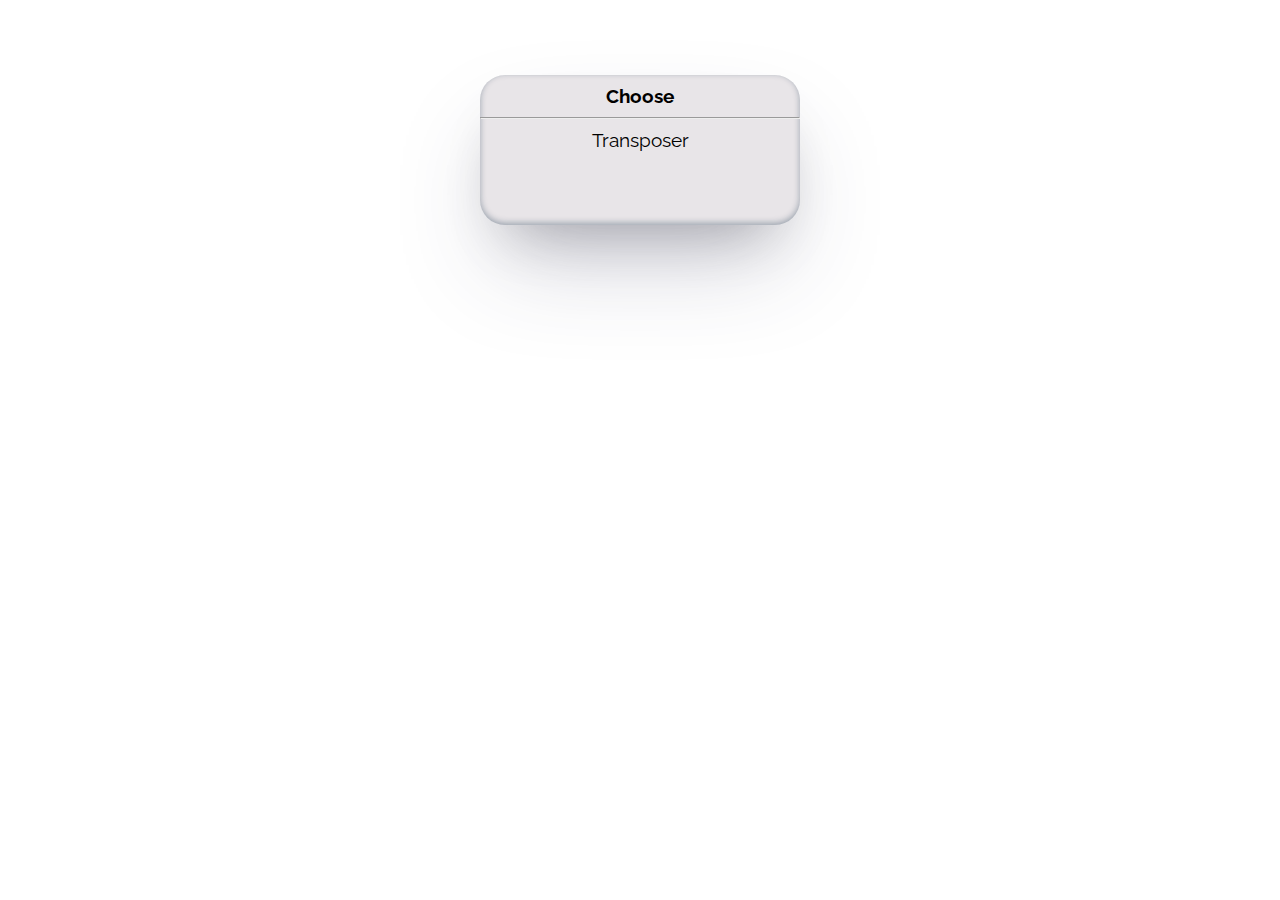
==== index.html @ 2ec069e4 "button instead of a link-Sandesh" ====
<!DOCTYPE html>
<html lang="en">
<head>
    <meta charset="UTF-8">
    <meta name="viewport" content="width=device-width, initial-scale=1.0">
    <title>Index</title>
    
    <style>
     @import url('https://fonts.googleapis.com/css2?family=Raleway:wght@200;300;400;600;700;800;900&display=swap');

        *{
            margin: 0;
            padding: 0;
            font-family: "Raleway", sans-serif;
        }
        .container{
            width: auto;
            height: 300px;
            /* background-color: aquamarine; */
            display: flex;
            justify-content: center;
            position: relative;
        }
        .menu-box{
            width: 25vw;
            height: 150px;
            background-color: rgb(232, 229, 232);
            position: absolute;
            top: 25%;
            text-align: center;
            border-radius: 25px;
            box-shadow: rgba(50, 50, 93, 0.25) 0px 50px 100px -20px, rgba(0, 0, 0, 0.3) 0px 30px 60px -30px, rgba(10, 37, 64, 0.35) 0px -2px 6px 0px inset;
        }
        ul{
            list-style: none;
            margin: 10px;
        }
        button{
            background-color: rgb(232, 229, 232);

            font-size: larger;
            color: black;
            border: none;
        }
        h3{
            padding: 10px;
        }
        button:hover{
            border-radius: 50px;
            transition: all 0.2s ease;
            background-color: rgba(255, 119, 0, 0.2);
            box-shadow: rgba(212, 73, 13, 0.921) 0px 10px 36px 0px, rgba(224,77,16, 0.06) 0px 0px 0px 1px;

        }
        
    </style>
</head>
<body>
    <div class="container">
        <div class="menu-box">
            <h3>Choose</h3>
            <hr>
            <ul>
                <li><button class="transposer">Transposer</button></li>
            </ul>
        </div>
    </div>
</body>
</html>
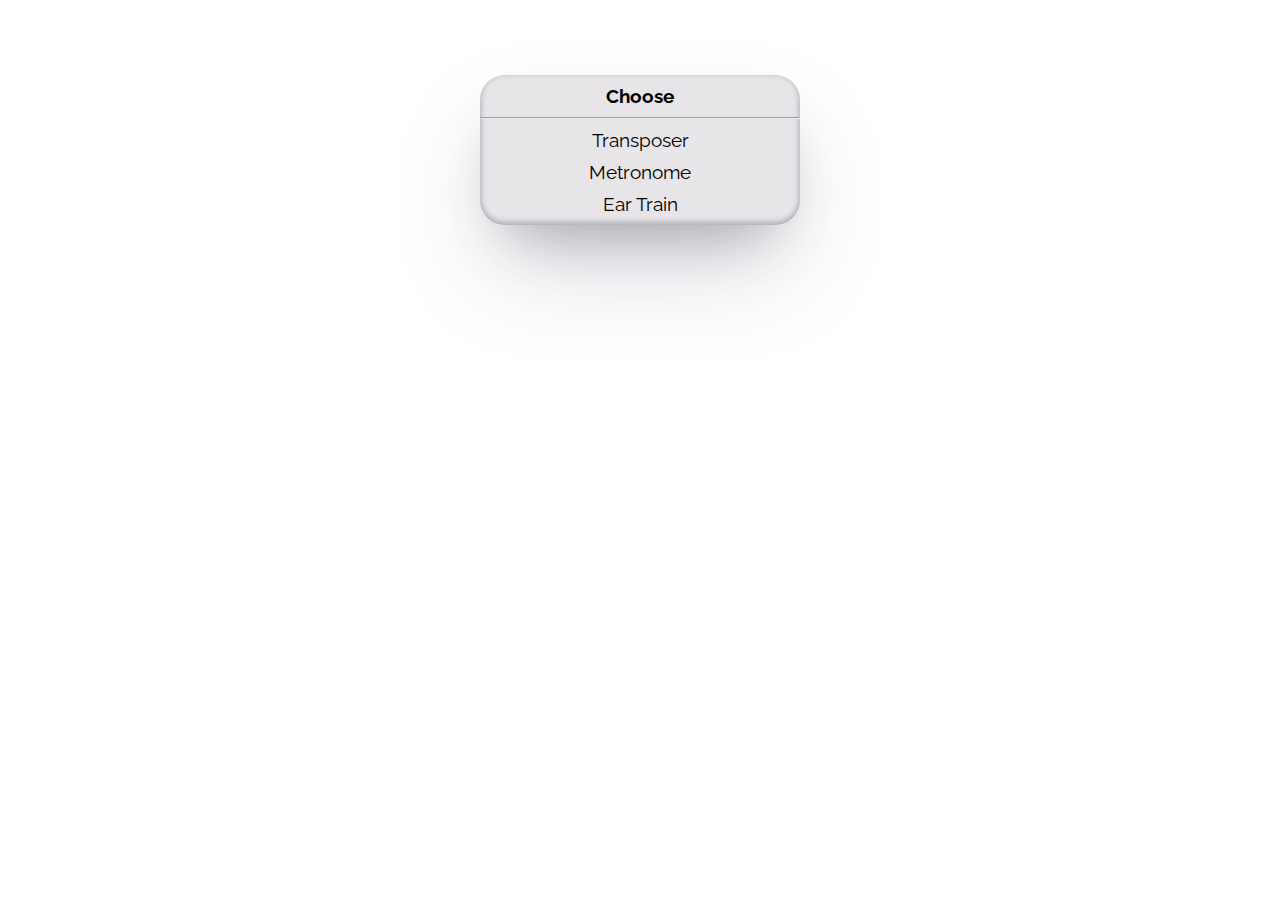
==== commit 9449f7e4: "Added List of Ideas and better Hover UI-Sandesh" ====
--- a/index.html
+++ b/index.html
@@ -23,7 +23,7 @@
         }
         .menu-box{
             width: 25vw;
-            height: 150px;
+            height: auto;
             background-color: rgb(232, 229, 232);
             position: absolute;
             top: 25%;
@@ -35,9 +35,13 @@
             list-style: none;
             margin: 10px;
         }
+        li{
+            margin: 10px 0;
+        }
         button{
             background-color: rgb(232, 229, 232);
-
+            border-radius: 50px;
+            width: 100%;
             font-size: larger;
             color: black;
             border: none;
@@ -46,12 +50,13 @@
             padding: 10px;
         }
         button:hover{
-            border-radius: 50px;
             transition: all 0.2s ease;
             background-color: rgba(255, 119, 0, 0.2);
-            box-shadow: rgba(212, 73, 13, 0.921) 0px 10px 36px 0px, rgba(224,77,16, 0.06) 0px 0px 0px 1px;
+            outline: 1px solid rgba(212, 73, 13, 0.5); 
+            /* box-shadow: rgba(212, 73, 13, 0.8) 0px 4px 8px; */
+        }
 
-        }
+
         
     </style>
 </head>
@@ -62,6 +67,8 @@
             <hr>
             <ul>
                 <li><button class="transposer">Transposer</button></li>
+                <li><button class="metronome">Metronome</button></li>
+                <li><button class="ear-train">Ear Train</button></li>
             </ul>
         </div>
     </div>
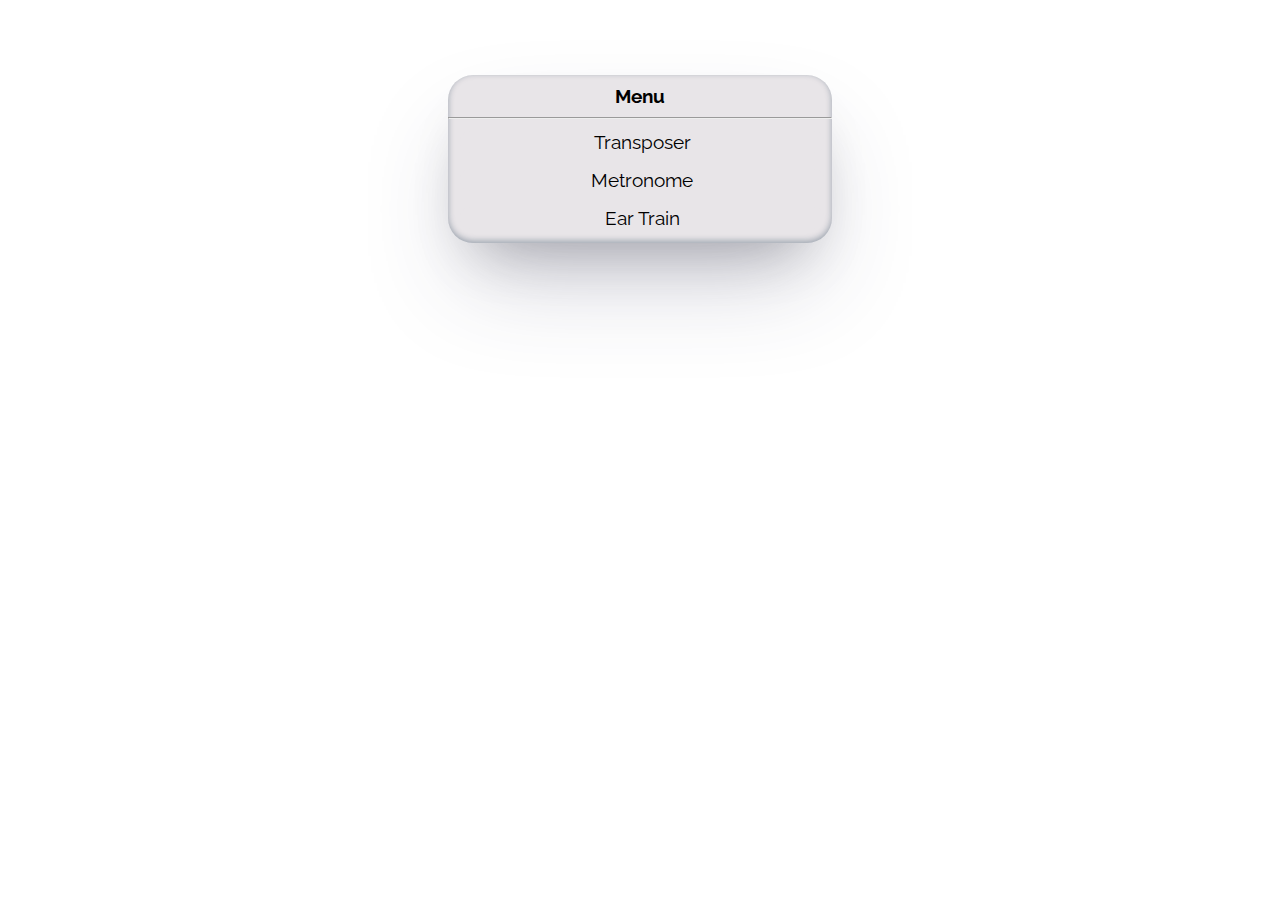
==== commit 9fc6fd57: "Responsive Index and extra css file linked-Sandesh" ====
--- a/index.html
+++ b/index.html
@@ -4,66 +4,13 @@
     <meta charset="UTF-8">
     <meta name="viewport" content="width=device-width, initial-scale=1.0">
     <title>Index</title>
+    <link rel="stylesheet" href="index.css">
     
-    <style>
-     @import url('https://fonts.googleapis.com/css2?family=Raleway:wght@200;300;400;600;700;800;900&display=swap');
-
-        *{
-            margin: 0;
-            padding: 0;
-            font-family: "Raleway", sans-serif;
-        }
-        .container{
-            width: auto;
-            height: 300px;
-            /* background-color: aquamarine; */
-            display: flex;
-            justify-content: center;
-            position: relative;
-        }
-        .menu-box{
-            width: 25vw;
-            height: auto;
-            background-color: rgb(232, 229, 232);
-            position: absolute;
-            top: 25%;
-            text-align: center;
-            border-radius: 25px;
-            box-shadow: rgba(50, 50, 93, 0.25) 0px 50px 100px -20px, rgba(0, 0, 0, 0.3) 0px 30px 60px -30px, rgba(10, 37, 64, 0.35) 0px -2px 6px 0px inset;
-        }
-        ul{
-            list-style: none;
-            margin: 10px;
-        }
-        li{
-            margin: 10px 0;
-        }
-        button{
-            background-color: rgb(232, 229, 232);
-            border-radius: 50px;
-            width: 100%;
-            font-size: larger;
-            color: black;
-            border: none;
-        }
-        h3{
-            padding: 10px;
-        }
-        button:hover{
-            transition: all 0.2s ease;
-            background-color: rgba(255, 119, 0, 0.2);
-            outline: 1px solid rgba(212, 73, 13, 0.5); 
-            /* box-shadow: rgba(212, 73, 13, 0.8) 0px 4px 8px; */
-        }
-
-
-        
-    </style>
 </head>
 <body>
     <div class="container">
         <div class="menu-box">
-            <h3>Choose</h3>
+            <h3>Menu</h3>
             <hr>
             <ul>
                 <li><button class="transposer">Transposer</button></li>
--- a/index.css
+++ b/index.css
@@ -0,0 +1,78 @@
+@import url('https://fonts.googleapis.com/css2?family=Raleway:wght@200;300;400;600;700;800;900&display=swap');
+
+        *{
+            margin: 0;
+            padding: 0;
+            font-family: "Raleway", sans-serif;
+        }
+        .container{
+            width: auto;
+            height: 300px;
+            /* background-color: aquamarine; */
+            display: flex;
+            justify-content: center;
+            position: relative;
+        }
+        .menu-box{
+            width: 30vw;
+            height: auto;
+            background-color: rgb(232, 229, 232);
+            position: absolute;
+            top: 25%;
+            text-align: center;
+            border-radius: 25px;
+            box-shadow: rgba(50, 50, 93, 0.25) 0px 50px 100px -20px, rgba(0, 0, 0, 0.3) 0px 30px 60px -30px, rgba(10, 37, 64, 0.35) 0px -2px 6px 0px inset;
+        }
+        ul{
+            list-style: none;
+            margin: 10px;
+        }
+        li{
+            margin-bottom: 12px;
+        }
+        button{
+            background-color: rgb(232, 229, 232);
+            border-radius: 50px;
+            width: 100%;
+            font-size: larger;
+            color: black;
+            border: none;
+            margin: 2px;
+        }
+        h3{
+            padding: 10px;
+        }
+        button:hover{
+            transition: all 0.2s ease;
+            background-color: rgba(255, 119, 0, 0.2);
+            outline: 1px solid rgba(212, 73, 13, 0.5); 
+            /* box-shadow: rgba(212, 73, 13, 0.8) 0px 4px 8px; */
+        }
+
+
+        /* for phone */
+        @media screen and (max-width:425px){
+            .menu-box{
+                width: 300px;
+                height: auto;
+                background-color: rgb(232, 229, 232);
+                position: absolute;
+                top: 25%;
+                text-align: center;
+                border-radius: 25px;
+                box-shadow: rgba(50, 50, 93, 0.25) 0px 50px 100px -20px, rgba(0, 0, 0, 0.3) 0px 30px 60px -30px, rgba(10, 37, 64, 0.35) 0px -2px 6px 0px inset;
+            }
+        }
+        @media screen and (min-width:426px) and (max-width:768px){
+            .menu-box{
+                width: 400px;
+                height: auto;
+                background-color: rgb(232, 229, 232);
+                position: absolute;
+                top: 25%;
+                text-align: center;
+                border-radius: 25px;
+                box-shadow: rgba(50, 50, 93, 0.25) 0px 50px 100px -20px, rgba(0, 0, 0, 0.3) 0px 30px 60px -30px, rgba(10, 37, 64, 0.35) 0px -2px 6px 0px inset;
+            }
+        }
+        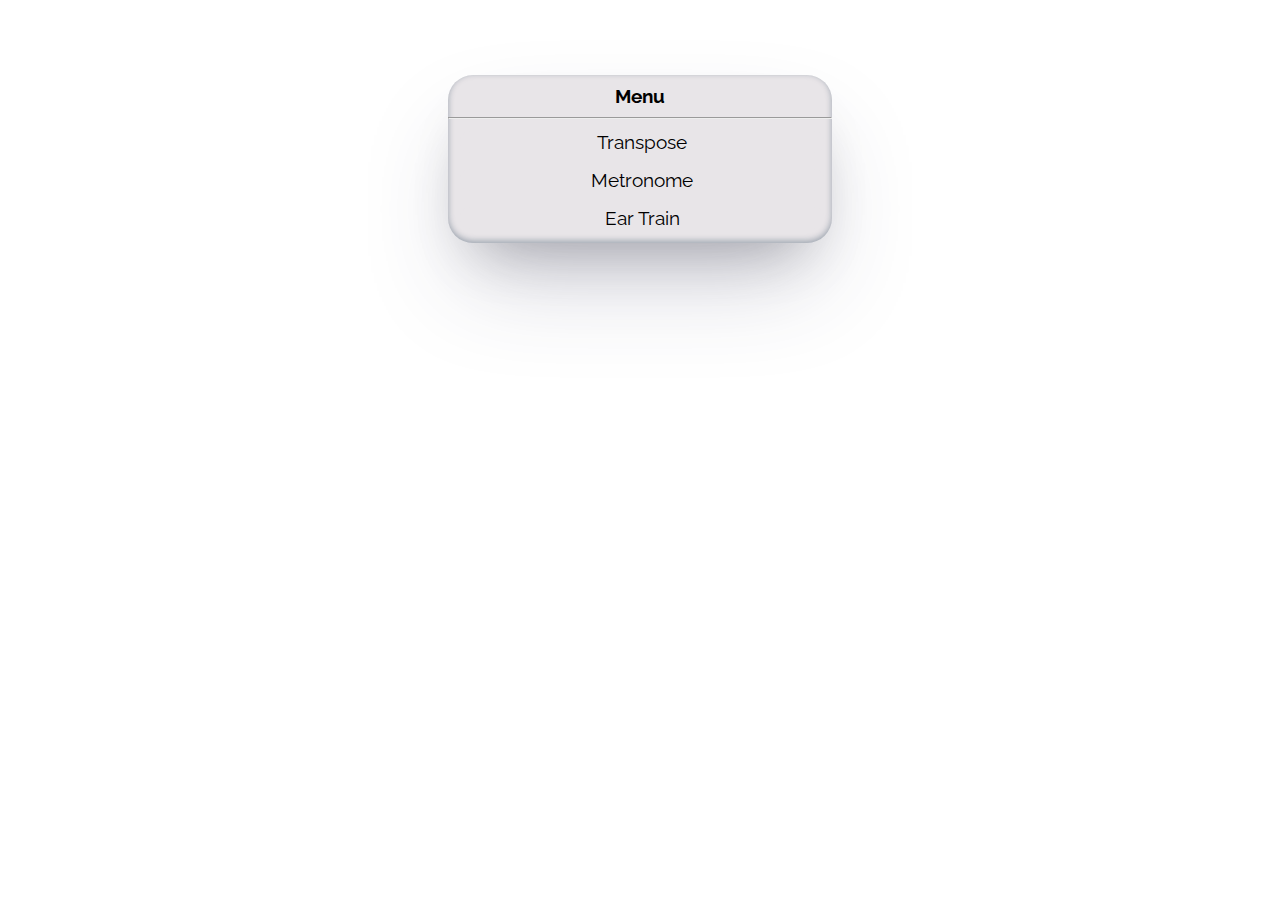
==== commit 388be06e: "minor changes on index and css" ====
--- a/index.html
+++ b/index.html
@@ -13,7 +13,7 @@
             <h3>Menu</h3>
             <hr>
             <ul>
-                <li><button class="transposer">Transposer</button></li>
+                <li><button class="transpose">Transpose</button></li>
                 <li><button class="metronome">Metronome</button></li>
                 <li><button class="ear-train">Ear Train</button></li>
             </ul>
--- a/index.css
+++ b/index.css
@@ -63,6 +63,7 @@
                 box-shadow: rgba(50, 50, 93, 0.25) 0px 50px 100px -20px, rgba(0, 0, 0, 0.3) 0px 30px 60px -30px, rgba(10, 37, 64, 0.35) 0px -2px 6px 0px inset;
             }
         }
+        /* for tablet */
         @media screen and (min-width:426px) and (max-width:768px){
             .menu-box{
                 width: 400px;
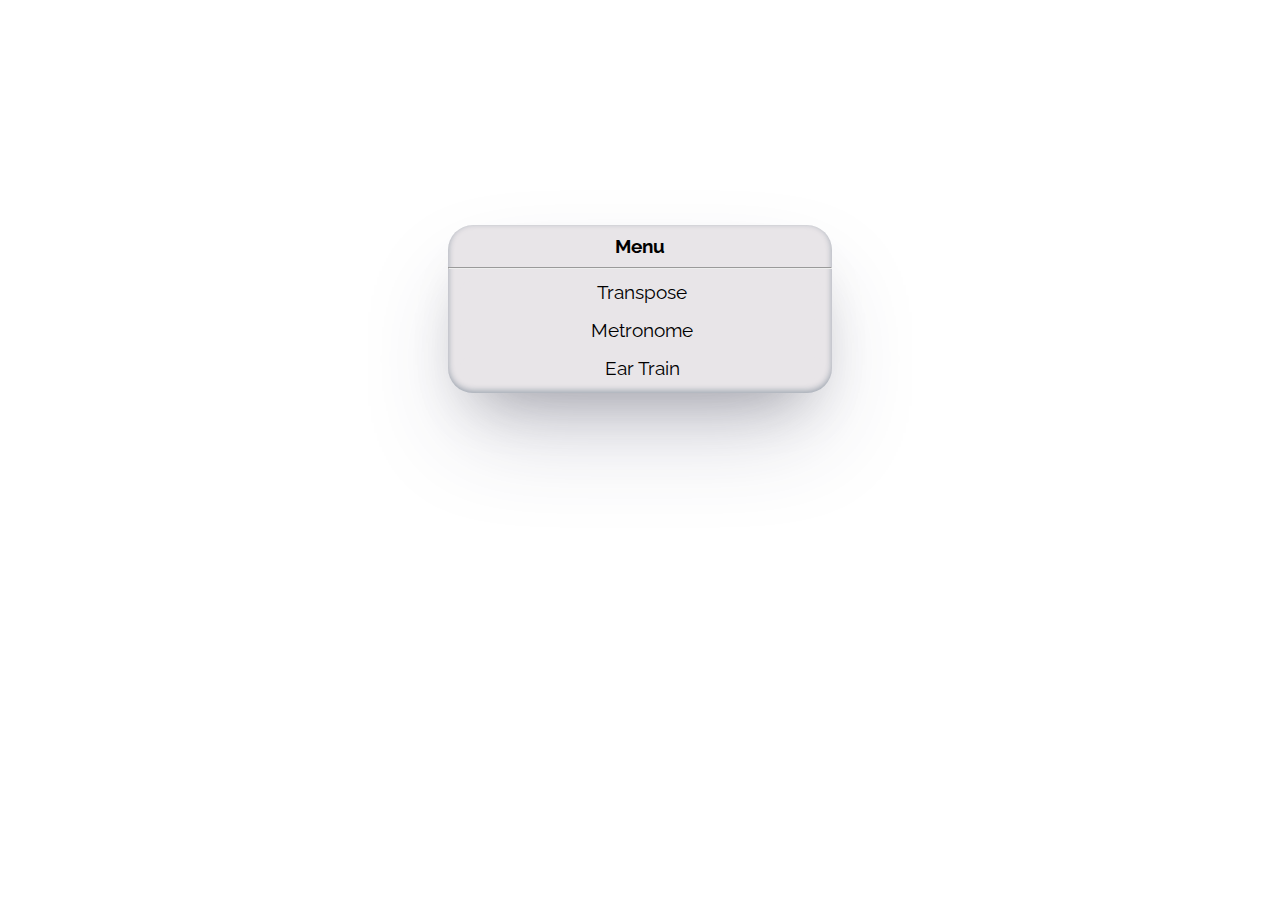
==== commit e9201ae7: "Feature-branch-Sandesh" ====
--- a/index.html
+++ b/index.html
@@ -5,6 +5,8 @@
     <meta name="viewport" content="width=device-width, initial-scale=1.0">
     <title>Index</title>
     <link rel="stylesheet" href="index.css">
+    <script src="jquery-3.7.1.min.js"></script>
+    <script src="transpose-feature.js"></script>
     
 </head>
 <body>
@@ -18,6 +20,12 @@
                 <li><button class="ear-train">Ear Train</button></li>
             </ul>
         </div>
+        <div class="features">
+            <button class="substract">-1</button>
+            <input type="text" placeholder="D Bm G A" class="chords-inp">
+            <button class="add">+1</button>
+        </div>
     </div>
+    
 </body>
 </html>--- a/index.css
+++ b/index.css
@@ -7,11 +7,12 @@
         }
         .container{
             width: auto;
-            height: 300px;
+            height: 80vh;
             /* background-color: aquamarine; */
             display: flex;
-            justify-content: center;
-            position: relative;
+            justify-content: space-around;
+            /* justify-content: center; */
+            /* position: relative; */
         }
         .menu-box{
             width: 30vw;
@@ -49,6 +50,37 @@
             /* box-shadow: rgba(212, 73, 13, 0.8) 0px 4px 8px; */
         }
 
+        .features{
+            display: none;
+            top: 300px;
+            position: relative;
+            width: 60vw;
+            height: 15vh;
+            background-color: rgb(232, 229, 232);
+            text-align: center;
+            border-radius: 25px;
+            box-shadow: rgba(50, 50, 93, 0.25) 0px 50px 100px -20px, rgba(0, 0, 0, 0.3) 0px 30px 60px -30px, rgba(10, 37, 64, 0.35) 0px -2px 6px 0px inset;
+        }
+
+        input{
+            width: auto;
+            height: 20px;
+            margin-top: 30px;
+        }
+
+        .add ,.substract{
+            margin-top: 15px;
+            width: 8vw;
+            height: 8vh;
+        }
+        .chords-inp{
+            width: 20vw;
+            height: 5vh;
+        }
+        input::placeholder {
+            letter-spacing: 4px;
+          }
+        
 
         /* for phone */
         @media screen and (max-width:425px){
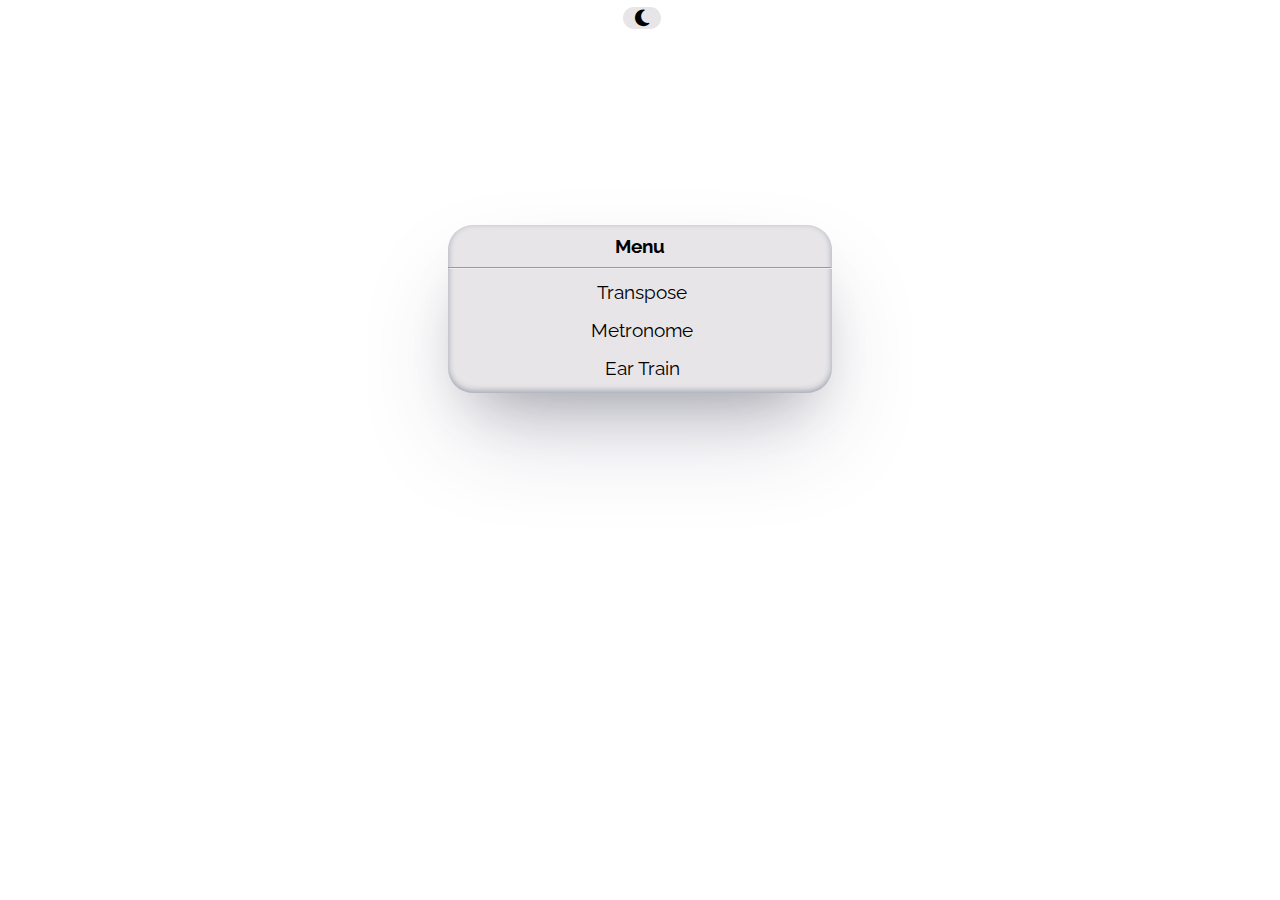
==== commit aa78f871: "+Dark and Light Mode, Minor handling Left-Sandesh" ====
--- a/index.html
+++ b/index.html
@@ -5,11 +5,19 @@
     <meta name="viewport" content="width=device-width, initial-scale=1.0">
     <title>Index</title>
     <link rel="stylesheet" href="index.css">
+    <link rel="stylesheet" href="https://cdnjs.cloudflare.com/ajax/libs/font-awesome/6.7.2/css/all.min.css" integrity="sha512-Evv84Mr4kqVGRNSgIGL/F/aIDqQb7xQ2vcrdIwxfjThSH8CSR7PBEakCr51Ck+w+/U6swU2Im1vVX0SVk9ABhg==" crossorigin="anonymous" referrerpolicy="no-referrer" />
     <script src="jquery-3.7.1.min.js"></script>
     <script src="transpose-feature.js"></script>
+    <!-- <script src="testing.js"></script> -->
     
 </head>
 <body>
+    <div class="top-section">
+        <div class="light-dark">
+            <button class="sun"><i class="fa-solid fa-sun"></i></button>
+            <button class="moon"><i class="fa-solid fa-moon"></i></button>
+        </div>
+    </div>
     <div class="container">
         <div class="menu-box">
             <h3>Menu</h3>
@@ -22,7 +30,7 @@
         </div>
         <div class="features">
             <button class="substract">-1</button>
-            <input type="text" placeholder="D Bm G A" class="chords-inp">
+            <input type="text" placeholder="D B G A" class="chords-inp">
             <button class="add">+1</button>
         </div>
     </div>
--- a/index.css
+++ b/index.css
@@ -66,12 +66,16 @@
             width: auto;
             height: 20px;
             margin-top: 30px;
+            text-align: center;
+            font-size: x-large;
         }
 
         .add ,.substract{
             margin-top: 15px;
             width: 8vw;
             height: 8vh;
+            font-size: xx-large;
+            
         }
         .chords-inp{
             width: 20vw;
@@ -79,8 +83,36 @@
         }
         input::placeholder {
             letter-spacing: 4px;
-          }
+            text-align: center;
+        }
         
+        /* darkmode lightmode configure */
+        .light-dark{
+            margin-top: 5px;
+            position: relative;
+        }
+
+        .top-section{
+            width: 100%;
+            display: flex;
+            justify-content: center;
+        }
+
+        .light-dark{
+            width: 3vw;
+        }
+        button .sun .moon{
+            font-size: larger;
+            position: absolute;
+        }
+
+        .sun{
+            display: none;
+        }
+
+        .moon{
+            display: block;
+        }
 
         /* for phone */
         @media screen and (max-width:425px){
